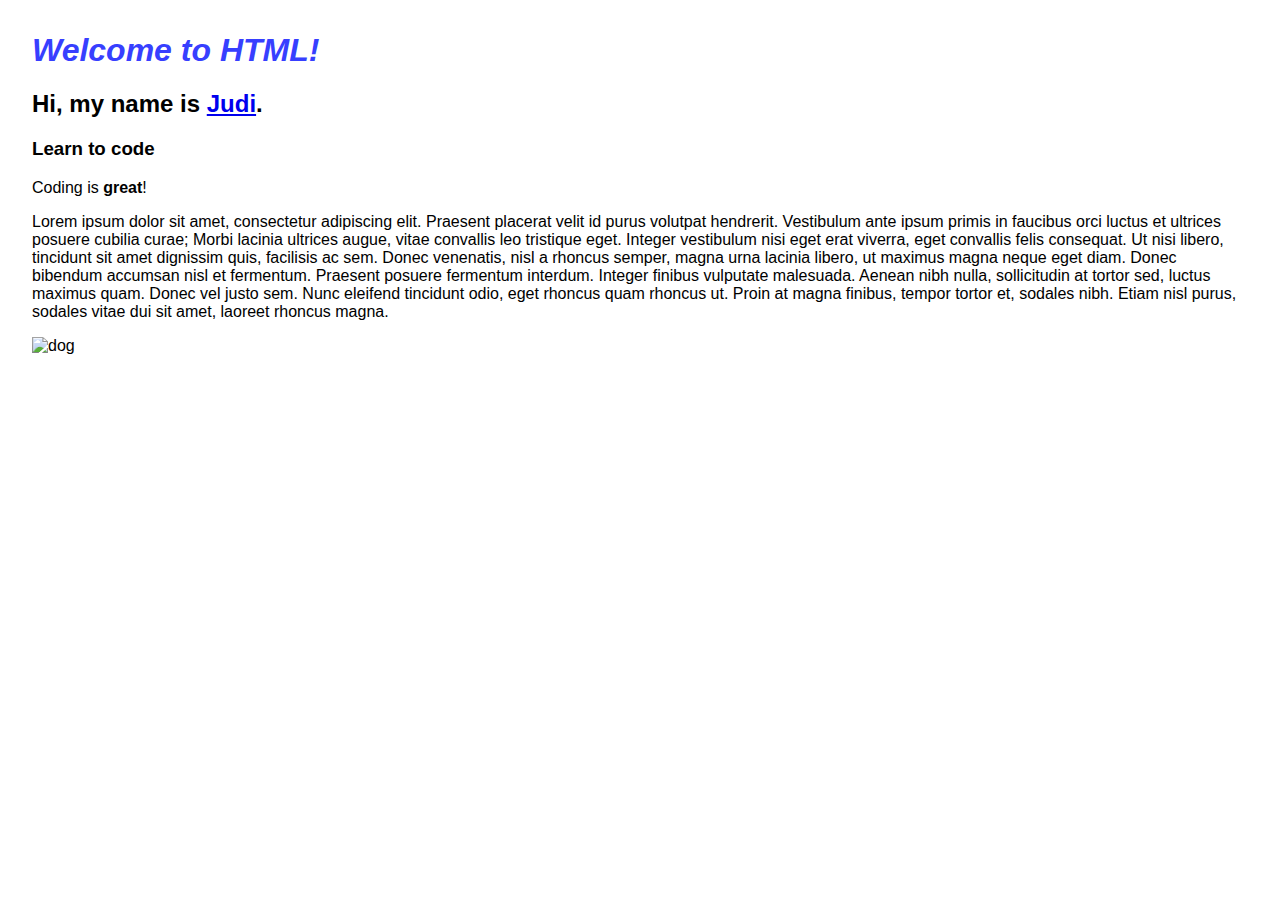
==== index.html @ c076896f "🛎✂️ my first commit and push" ====
<!DOCTYPE html>
<html lang="en">
  <head>
    <meta charset="utf-8" />
    <meta http-equiv="X-UA-Compatible" content="IE=edge" />
    <meta name="viewport" content="width=device-width, initial-scale=1" />

    <title>Good Morning</title>

    <!-- 
import the webpage's stylesheet 
you can learn this later
visit another website for more information

-->
    <link rel="stylesheet" href="/style.css" />

    <!-- import the webpage's javascript file -->
    <script src="/script.js" defer></script>
  </head>
  <body>
    <h1>Welcome to HTML!</h1>
    <h2>
      Hi, my name is <a href="about.html">Judi</a>.
    </h2>
    <h3>
      Learn to code
    </h3>
    <p>Coding is <strong>great</strong>!</p>
    <p>
      Lorem ipsum dolor sit amet, consectetur adipiscing elit. Praesent placerat
      velit id purus volutpat hendrerit. Vestibulum ante ipsum primis in
      faucibus orci luctus et ultrices posuere cubilia curae; Morbi lacinia
      ultrices augue, vitae convallis leo tristique eget. Integer vestibulum
      nisi eget erat viverra, eget convallis felis consequat. Ut nisi libero,
      tincidunt sit amet dignissim quis, facilisis ac sem. Donec venenatis, nisl
      a rhoncus semper, magna urna lacinia libero, ut maximus magna neque eget
      diam. Donec bibendum accumsan nisl et fermentum. Praesent posuere
      fermentum interdum. Integer finibus vulputate malesuada. Aenean nibh
      nulla, sollicitudin at tortor sed, luctus maximus quam. Donec vel justo
      sem. Nunc eleifend tincidunt odio, eget rhoncus quam rhoncus ut. Proin at
      magna finibus, tempor tortor et, sodales nibh. Etiam nisl purus, sodales
      vitae dui sit amet, laoreet rhoncus magna.
    </p>
    <img src="https://cdn.glitch.com/3ca08cc5-1bb9-414c-8cf9-a5763d04c3e0%2F237-536x354.jpg?v=1589653177487" alt="dog">
  </body>
</html>
---- style.css ----
/* CSS files add styling rules to your content */

body {
  font-family: helvetica, arial, sans-serif;
  margin: 2em;
}

h1 {
  font-style: italic;
  color: #373fff;
}
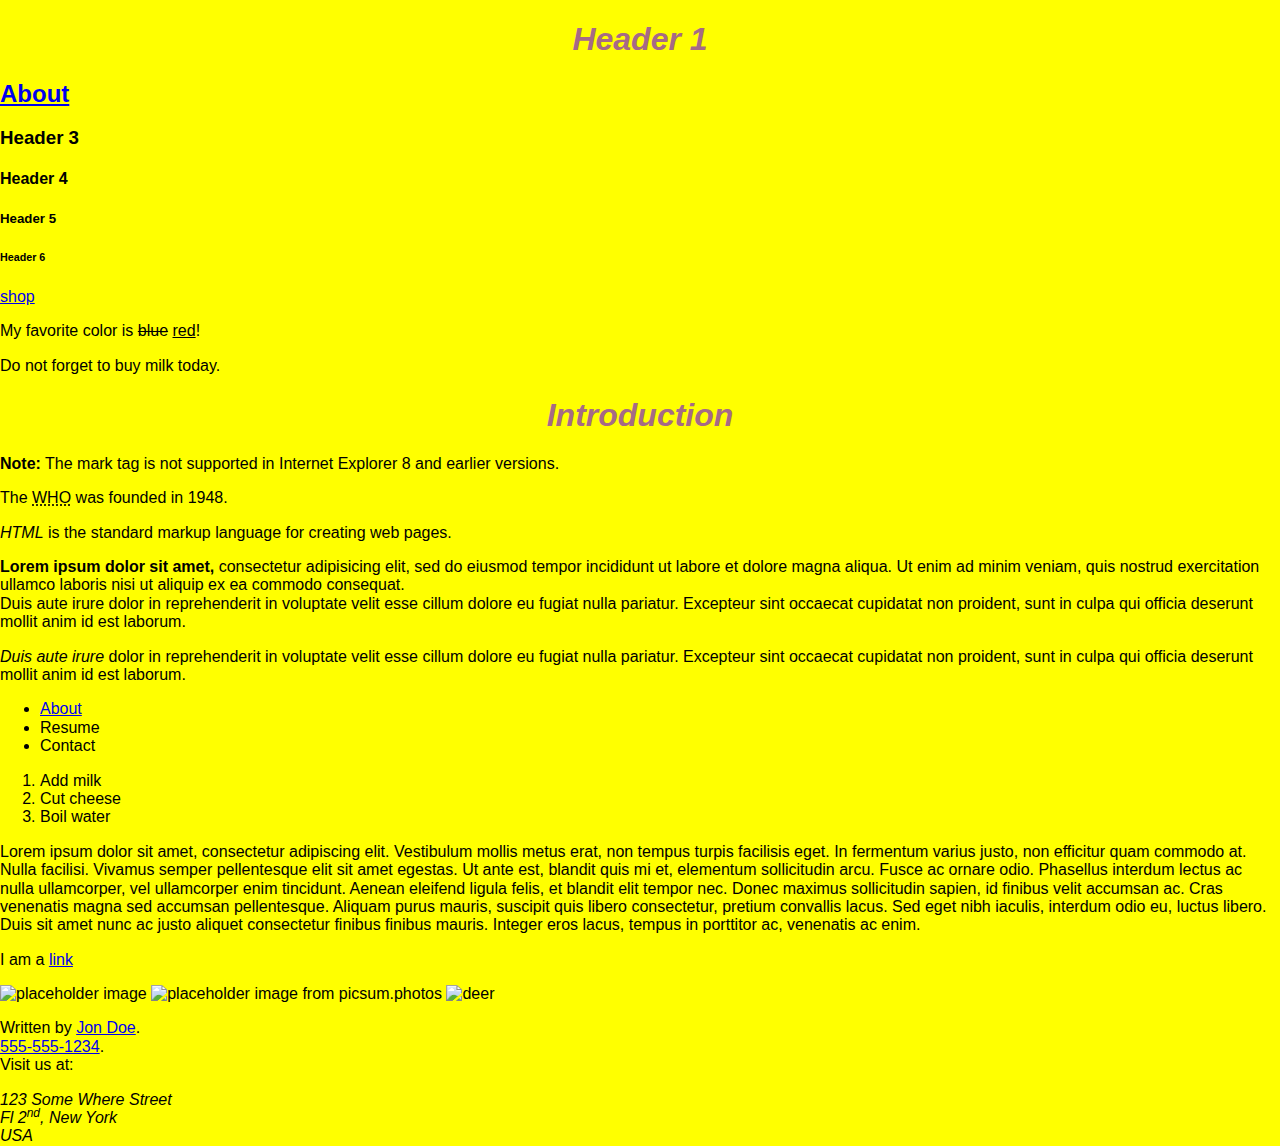
==== commit c2a47ab7: "🐏⛹ Updated May 29" ====
--- a/index.html
+++ b/index.html
@@ -5,43 +5,114 @@
     <meta http-equiv="X-UA-Compatible" content="IE=edge" />
     <meta name="viewport" content="width=device-width, initial-scale=1" />
 
-    <title>Good Morning</title>
-
+    <!--     The Essential Meta Tags for Social Media
+    https://css-tricks.com/essential-meta-tags-social-media/ -->
+<meta property="og:title" content="James Stephan Ltd">
+<meta property="og:description" content="James Stephen Ltd is a Grenadian export and distribution company specializing in food stuff, wines and spirites">
+<meta property="og:image" content="hhttps://cdn.glitch.com/a813cfc9-cd0e-4e81-9725-c22074e7a34a%2FDeer.jpg?v=1589653469057">
+<meta property="og:url" content="hhttps://grenada-wholesale.glitch.me/">
     <!-- 
 import the webpage's stylesheet 
 you can learn this later
 visit another website for more information
 
 -->
-    <link rel="stylesheet" href="/style.css" />
+    <link rel="stylesheet" href="style.css" />
 
     <!-- import the webpage's javascript file -->
-    <script src="/script.js" defer></script>
+    <script src="script.js" defer></script>
+    <title>Good Morning!</title>
   </head>
   <body>
-    <h1>Welcome to HTML!</h1>
-    <h2>
-      Hi, my name is <a href="about.html">Judi</a>.
-    </h2>
-    <h3>
-      Learn to code
-    </h3>
-    <p>Coding is <strong>great</strong>!</p>
+    <h1>Header 1</h1>
+    <h2><a href="about.html">About</a></h2>
+    <h3>Header 3</h3>
+    <h4>Header 4</h4>
+    <h5>Header 5</h5>
+    <h6>Header 6</h6>
+
     <p>
-      Lorem ipsum dolor sit amet, consectetur adipiscing elit. Praesent placerat
-      velit id purus volutpat hendrerit. Vestibulum ante ipsum primis in
-      faucibus orci luctus et ultrices posuere cubilia curae; Morbi lacinia
-      ultrices augue, vitae convallis leo tristique eget. Integer vestibulum
-      nisi eget erat viverra, eget convallis felis consequat. Ut nisi libero,
-      tincidunt sit amet dignissim quis, facilisis ac sem. Donec venenatis, nisl
-      a rhoncus semper, magna urna lacinia libero, ut maximus magna neque eget
-      diam. Donec bibendum accumsan nisl et fermentum. Praesent posuere
-      fermentum interdum. Integer finibus vulputate malesuada. Aenean nibh
-      nulla, sollicitudin at tortor sed, luctus maximus quam. Donec vel justo
-      sem. Nunc eleifend tincidunt odio, eget rhoncus quam rhoncus ut. Proin at
-      magna finibus, tempor tortor et, sodales nibh. Etiam nisl purus, sodales
-      vitae dui sit amet, laoreet rhoncus magna.
+      <a href="products/the_shop.html">shop</a>
     </p>
-    <img src="https://cdn.glitch.com/3ca08cc5-1bb9-414c-8cf9-a5763d04c3e0%2F237-536x354.jpg?v=1589653177487" alt="dog">
+
+    <p>My favorite color is <del>blue</del> <ins>red</ins>!</p>
+    <p>Do not forget to buy <mark>milk</mark> today.</p>
+
+    <h1>Introduction</h1>
+    <p>
+      <strong>Note:</strong> The mark tag is not supported in Internet Explorer
+      8 and earlier versions.
+    </p>
+    <p>
+      The <abbr title="World Health Organization">WHO</abbr> was founded in
+      1948.
+    </p>
+
+    <p>
+      <dfn>HTML</dfn> is the standard markup language for creating web pages.
+    </p>
+    <p>
+      <strong>Lorem ipsum dolor sit amet,</strong> consectetur adipisicing elit,
+      sed do eiusmod tempor incididunt ut labore et dolore magna aliqua. Ut enim
+      ad minim veniam, quis nostrud exercitation ullamco laboris nisi ut aliquip
+      ex ea commodo consequat. <br />Duis aute irure dolor in reprehenderit in
+      voluptate velit esse cillum dolore eu fugiat nulla pariatur. Excepteur
+      sint occaecat cupidatat non proident, sunt in culpa qui officia deserunt
+      mollit anim id est laborum.
+    </p>
+    <p>
+      <i>Duis aute irure</i> dolor in reprehenderit in voluptate velit esse
+      cillum dolore eu fugiat nulla pariatur. Excepteur sint occaecat cupidatat
+      non proident, sunt in culpa qui officia deserunt mollit anim id est
+      laborum.
+    </p>
+    <ul>
+      <li><a href="#about">About</a></li>
+      <li>Resume</li>
+      <li>Contact</li>
+    </ul>
+    <ol>
+      <li>Add milk</li>
+      <li>Cut cheese</li>
+      <li>Boil water</li>
+    </ol>
+
+    <p>
+      Lorem ipsum dolor sit amet, consectetur adipiscing elit. Vestibulum mollis
+      metus erat, non tempus turpis facilisis eget. In fermentum varius justo,
+      non efficitur quam commodo at. Nulla facilisi. Vivamus semper pellentesque
+      elit sit amet egestas. Ut ante est, blandit quis mi et, elementum
+      sollicitudin arcu. Fusce ac ornare odio. Phasellus interdum lectus ac
+      nulla ullamcorper, vel ullamcorper enim tincidunt. Aenean eleifend ligula
+      felis, et blandit elit tempor nec. Donec maximus sollicitudin sapien, id
+      finibus velit accumsan ac. Cras venenatis magna sed accumsan pellentesque.
+      Aliquam purus mauris, suscipit quis libero consectetur, pretium convallis
+      lacus. Sed eget nibh iaculis, interdum odio eu, luctus libero. Duis sit
+      amet nunc ac justo aliquet consectetur finibus finibus mauris. Integer
+      eros lacus, tempus in porttitor ac, venenatis ac enim.
+    </p>
+    <div id="about" class="section">
+      <p>I am a <a href="http://youtube.com" target="_blank">link</a></p>
+      <img src="https://picsum.photos/200/600" alt="placeholder image" />
+      <img
+        src="https://picsum.photos/id/1/200/300"
+        alt="placeholder image from picsum.photos"
+      />
+      <img
+        src="https://cdn.glitch.com/a813cfc9-cd0e-4e81-9725-c22074e7a34a%2FDeer.jpg?v=1589653469057"
+        alt="deer"
+        width="100%"
+      />
+    </div>
+    <p>
+      Written by <a href="mailto:webmaster@example.com">Jon Doe</a>.<br />
+      <a href="tel:+1-555-555-1235">555-555-1234</a>.<br />
+      Visit us at:
+    </p>
+    <address>
+      123 Some Where Street<br />
+      Fl 2<sup>nd</sup>, New York<br />
+      USA
+    </address>
   </body>
 </html>
--- a/style.css
+++ b/style.css
@@ -1,11 +1,62 @@
 /* CSS files add styling rules to your content */
+@import 'normalize.css';
+
+@import url('https://fonts.googleapis.com/css2?family=Roboto:wght@400;500&display=swap');
 
 body {
   font-family: helvetica, arial, sans-serif;
-  margin: 2em;
+/*   margin: 2em; */
+  background-color: yellow;
+}
+h1 {
+  font-style: italic;
+  color: #a66a86;
+  text-align: center;
+}
+h2 {
+  color: pink;
 }
 
-h1 {
-  font-style: italic;
-  color: #373fff;
+
+/* 
+<ul class="socialmedia">
+  <li>
+    <a href="https://facebook.com">
+      <i class="fab fa-facebook"></i>
+    </a>
+  </li>
+  <li>
+    <a href="https://instagram.com"><i class="fab fa-instagram"></i></a>
+  </li>
+</ul>
+ */
+
+/* display social media icons on one line and font size 80px*/
+
+
+ul.socialmedia li /*the rule for element */ { /*open style rule */
+  
+  display: inline; /* styles on one line */
+  font-size: 8px; /* styles font size */
+  
+} /* close the rule */
+
+
+/* classname starts with a . (period) */
+header ul.nav-menu {
+/*   border: 10px solid red; */
 }
+
+.nav-menu a {
+  color: orange;
+}
+
+
+header nav ul li {
+  display: inline;
+  margin-right: 10px;
+}
+
+#about {
+/*   border: 1px solid red; */
+}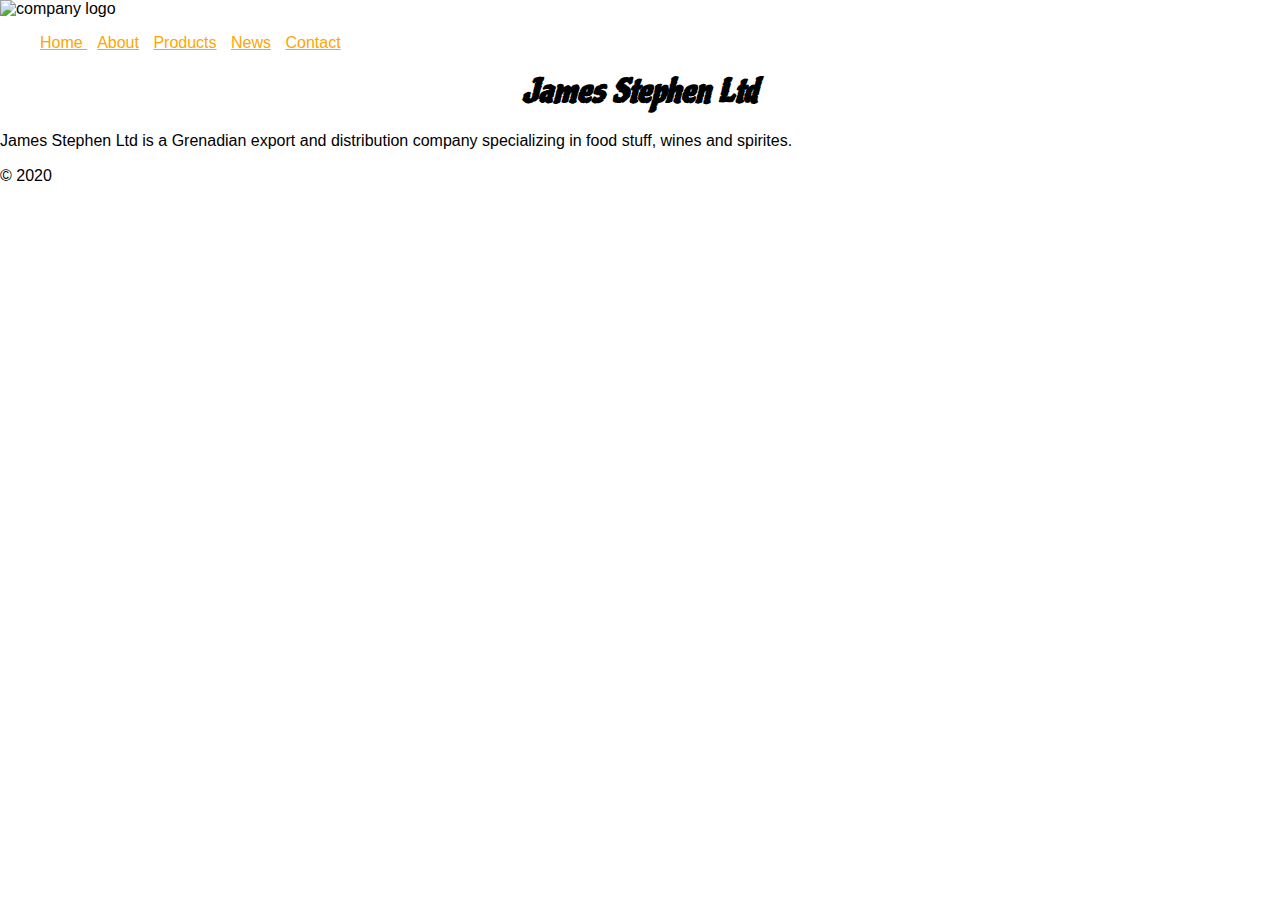
==== commit 19b8ebec: "🌽💅 Updated for JUN 11 Class" ====
--- a/index.html
+++ b/index.html
@@ -22,97 +22,53 @@
     <!-- import the webpage's javascript file -->
     <script src="script.js" defer></script>
     <title>Good Morning!</title>
-  </head>
-  <body>
-    <h1>Header 1</h1>
-    <h2><a href="about.html">About</a></h2>
-    <h3>Header 3</h3>
-    <h4>Header 4</h4>
-    <h5>Header 5</h5>
-    <h6>Header 6</h6>
+     <header>
+      <img
+        src="https://cdn.glitch.com/a813cfc9-cd0e-4e81-9725-c22074e7a34a%2Ffavicon.png?v=1590781323813"
+        alt="company logo"
+      />
+      <ul class="socialmedia">
+        <li>
+          <a href="https://facebook.com">
+            <i class="fab fa-facebook"></i>
+          </a>
+        </li>
+        <li>
+          <a href="https://instagram.com"><i class="fab fa-instagram"></i></a>
+        </li>
+      </ul>
 
-    <p>
-      <a href="products/the_shop.html">shop</a>
-    </p>
+      <nav id="nav">
+        <ul class="nav-menu">
+          <li>
+            <a href="introduction.html">
+              Home
+            </a>
+          </li>
+          <li><a href="about.html">About</a></li>
+          <li><a href="products.html">Products</a></li>
+          <li><a href="news.html">News</a></li>
+          <li><a href="contact.html">Contact</a></li>
+        </ul>
+      </nav>
+      
+    </header>
 
-    <p>My favorite color is <del>blue</del> <ins>red</ins>!</p>
-    <p>Do not forget to buy <mark>milk</mark> today.</p>
+    <main>
+      <div id="about">
+        <h1>
+          James Stephen Ltd
+        </h1>
+        <p>
+          James Stephen Ltd is a Grenadian export and distribution company specializing in food stuff, wines and spirites.
+        </p>
+      </div>
+    </main>
 
-    <h1>Introduction</h1>
-    <p>
-      <strong>Note:</strong> The mark tag is not supported in Internet Explorer
-      8 and earlier versions.
-    </p>
-    <p>
-      The <abbr title="World Health Organization">WHO</abbr> was founded in
-      1948.
-    </p>
-
-    <p>
-      <dfn>HTML</dfn> is the standard markup language for creating web pages.
-    </p>
-    <p>
-      <strong>Lorem ipsum dolor sit amet,</strong> consectetur adipisicing elit,
-      sed do eiusmod tempor incididunt ut labore et dolore magna aliqua. Ut enim
-      ad minim veniam, quis nostrud exercitation ullamco laboris nisi ut aliquip
-      ex ea commodo consequat. <br />Duis aute irure dolor in reprehenderit in
-      voluptate velit esse cillum dolore eu fugiat nulla pariatur. Excepteur
-      sint occaecat cupidatat non proident, sunt in culpa qui officia deserunt
-      mollit anim id est laborum.
-    </p>
-    <p>
-      <i>Duis aute irure</i> dolor in reprehenderit in voluptate velit esse
-      cillum dolore eu fugiat nulla pariatur. Excepteur sint occaecat cupidatat
-      non proident, sunt in culpa qui officia deserunt mollit anim id est
-      laborum.
-    </p>
-    <ul>
-      <li><a href="#about">About</a></li>
-      <li>Resume</li>
-      <li>Contact</li>
-    </ul>
-    <ol>
-      <li>Add milk</li>
-      <li>Cut cheese</li>
-      <li>Boil water</li>
-    </ol>
-
-    <p>
-      Lorem ipsum dolor sit amet, consectetur adipiscing elit. Vestibulum mollis
-      metus erat, non tempus turpis facilisis eget. In fermentum varius justo,
-      non efficitur quam commodo at. Nulla facilisi. Vivamus semper pellentesque
-      elit sit amet egestas. Ut ante est, blandit quis mi et, elementum
-      sollicitudin arcu. Fusce ac ornare odio. Phasellus interdum lectus ac
-      nulla ullamcorper, vel ullamcorper enim tincidunt. Aenean eleifend ligula
-      felis, et blandit elit tempor nec. Donec maximus sollicitudin sapien, id
-      finibus velit accumsan ac. Cras venenatis magna sed accumsan pellentesque.
-      Aliquam purus mauris, suscipit quis libero consectetur, pretium convallis
-      lacus. Sed eget nibh iaculis, interdum odio eu, luctus libero. Duis sit
-      amet nunc ac justo aliquet consectetur finibus finibus mauris. Integer
-      eros lacus, tempus in porttitor ac, venenatis ac enim.
-    </p>
-    <div id="about" class="section">
-      <p>I am a <a href="http://youtube.com" target="_blank">link</a></p>
-      <img src="https://picsum.photos/200/600" alt="placeholder image" />
-      <img
-        src="https://picsum.photos/id/1/200/300"
-        alt="placeholder image from picsum.photos"
-      />
-      <img
-        src="https://cdn.glitch.com/a813cfc9-cd0e-4e81-9725-c22074e7a34a%2FDeer.jpg?v=1589653469057"
-        alt="deer"
-        width="100%"
-      />
-    </div>
-    <p>
-      Written by <a href="mailto:webmaster@example.com">Jon Doe</a>.<br />
-      <a href="tel:+1-555-555-1235">555-555-1234</a>.<br />
-      Visit us at:
-    </p>
-    <address>
-      123 Some Where Street<br />
-      Fl 2<sup>nd</sup>, New York<br />
-      USA
-    </address>
+    <footer>
+      <p>
+        &copy; 2020
+      </p>
+    </footer>
   </body>
 </html>
--- a/style.css
+++ b/style.css
@@ -1,20 +1,23 @@
 /* CSS files add styling rules to your content */
 @import 'normalize.css';
 
-@import url('https://fonts.googleapis.com/css2?family=Roboto:wght@400;500&display=swap');
+@import url('https://fonts.googleapis.com/css2?family=Piedra&display=swap');
 
 body {
   font-family: helvetica, arial, sans-serif;
 /*   margin: 2em; */
-  background-color: yellow;
+  background-color: white;
 }
+
 h1 {
+  font-family: 'Piedra', cursive;
   font-style: italic;
-  color: #a66a86;
+  color: #000;
   text-align: center;
 }
 h2 {
-  color: pink;
+  font-family: 'Open Sans', sans-serif;
+  color: black;
 }
 
 
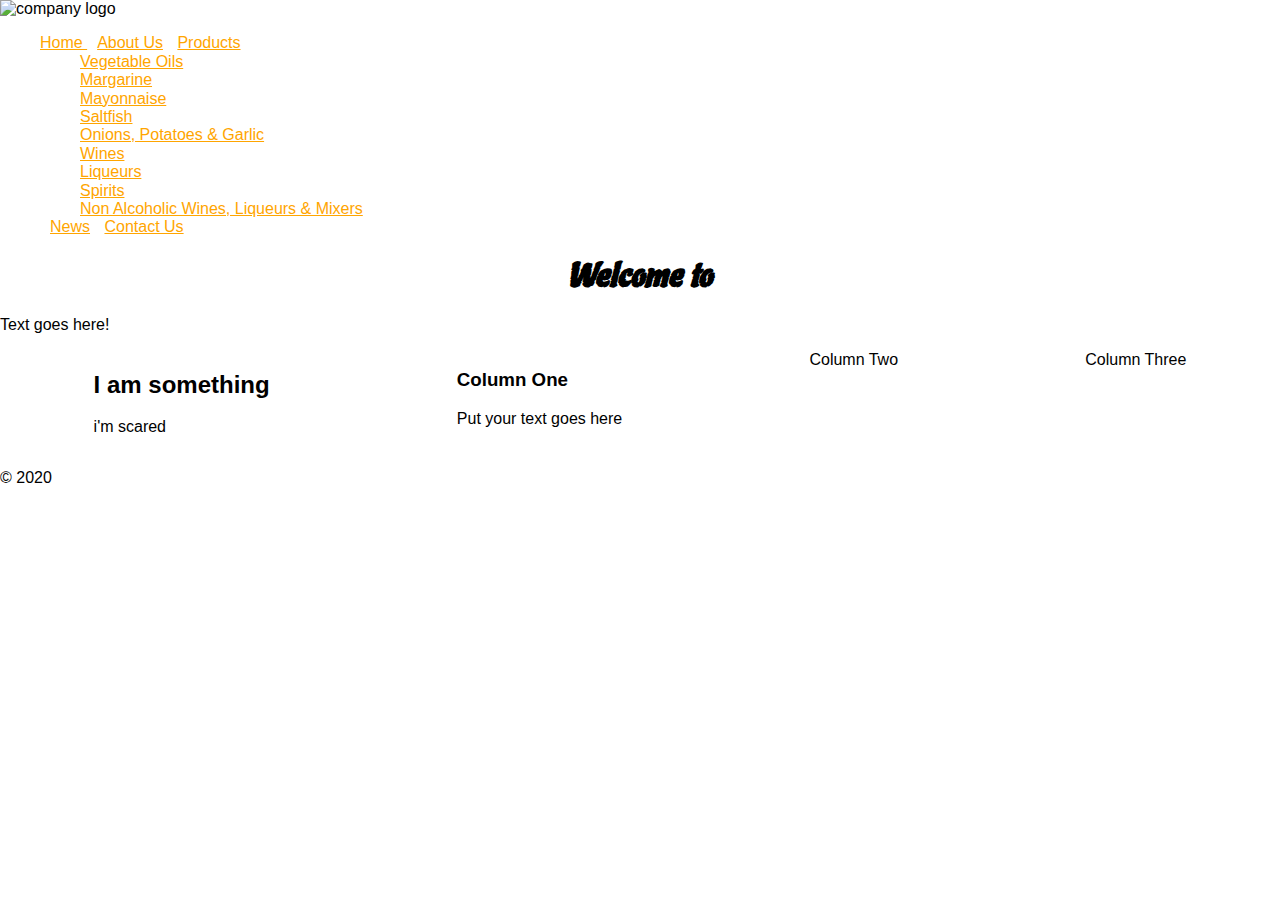
==== commit ea425aaf: "📚🍰 Updated with Assignment 3" ====
--- a/index.html
+++ b/index.html
@@ -4,13 +4,54 @@
     <meta charset="utf-8" />
     <meta http-equiv="X-UA-Compatible" content="IE=edge" />
     <meta name="viewport" content="width=device-width, initial-scale=1" />
+    <title>James Stephan Ltd</title>
 
     <!--     The Essential Meta Tags for Social Media
     https://css-tricks.com/essential-meta-tags-social-media/ -->
-<meta property="og:title" content="James Stephan Ltd">
-<meta property="og:description" content="James Stephen Ltd is a Grenadian export and distribution company specializing in food stuff, wines and spirites">
-<meta property="og:image" content="hhttps://cdn.glitch.com/a813cfc9-cd0e-4e81-9725-c22074e7a34a%2FDeer.jpg?v=1589653469057">
-<meta property="og:url" content="hhttps://grenada-wholesale.glitch.me/">
+    <meta property="title" content="James Stephan Ltd - Grenadian" />
+    <meta
+      property="description"
+      content="James Stephen Ltd is a Grenadian export and distribution company specializing in food stuff, wines and spirites"
+    />
+    <meta
+      property="image"
+      content="https://cdn.glitch.com/a813cfc9-cd0e-4e81-9725-c22074e7a34a%2FDeer.jpg?v=1589653469057"
+    />
+    <meta property="og:url" content="https://grenada-wholesale.glitch.me/" />
+
+    <!--     Favicon - https://en.wikipedia.org/wiki/Favicon -->
+    <link
+      rel="icon"
+      href="https://cdn.glitch.com/a813cfc9-cd0e-4e81-9725-c22074e7a34a%2Ffavicon.png?v=1590781323813"
+    />
+
+    <!--     Configuring Web Applications: https://developer.apple.com/library/archive/documentation/AppleApplications/Reference/SafariWebContent/ConfiguringWebApplications/ConfiguringWebApplications.html -->
+
+    <link
+      rel="apple-touch-icon"
+      href="https://cdn.glitch.com/a813cfc9-cd0e-4e81-9725-c22074e7a34a%2Ffavicon.png?v=1590781323813"
+    />
+    <!--    
+      <link rel="apple-touch-icon" href="touch-icon-iphone.png">
+      <link rel="apple-touch-icon" sizes="152x152" href="touch-icon-ipad.png">
+      <link rel="apple-touch-icon" sizes="180x180" href="touch-icon-iphone-retina.png">
+      <link rel="apple-touch-icon" sizes="167x167" href="touch-icon-ipad-retina.png"> 
+-->
+
+    <!--     
+        Normalize.css makes browsers render all elements more consistently and in line with modern standards. It precisely targets only the styles that need normalizing. 
+        https://necolas.github.io/normalize.css/
+-->
+    <!--     <link rel="stylesheet" href="normalize.css" /> -->
+
+    <!--     font awesome - Get vector icons and social logos on your website with Font Awesome, the web's most popular icon set and toolkit. https://fontawesome.com/
+-->
+    <link
+      rel="stylesheet"
+      href="https://cdnjs.cloudflare.com/ajax/libs/font-awesome/5.13.0/css/all.min.css"
+      integrity="sha256-h20CPZ0QyXlBuAw7A+KluUYx/3pK+c7lYEpqLTlxjYQ="
+      crossorigin="anonymous"
+    />
     <!-- 
 import the webpage's stylesheet 
 you can learn this later
@@ -21,47 +62,115 @@
 
     <!-- import the webpage's javascript file -->
     <script src="script.js" defer></script>
-    <title>Good Morning!</title>
-     <header>
+  </head>
+  <body>
+    <!--     How to create Adobe XD Wireframes
+https://www.adobe.com/au/creativecloud/business/enterprise/how-to-wireframe-xd.html -->
+    <header>
       <img
         src="https://cdn.glitch.com/a813cfc9-cd0e-4e81-9725-c22074e7a34a%2Ffavicon.png?v=1590781323813"
         alt="company logo"
       />
       <ul class="socialmedia">
         <li>
-          <a href="https://facebook.com">
+          <a href="https://facebook.com/JamesStephenDistributors/">
             <i class="fab fa-facebook"></i>
           </a>
         </li>
         <li>
           <a href="https://instagram.com"><i class="fab fa-instagram"></i></a>
         </li>
+
+        <!-- <li><a href="#" class="first">Home</a></li>
+        <li><a href="#">Services &raquo;</a>
+            <ul>
+                <li><a href="#">Web Development</a></li>
+                <li><a href="#">Logo Design</a></li>
+  #              <li><a href="#">Identity & Branding &raquo;</a>
+      <nav id="nav"> -->
       </ul>
-
-      <nav id="nav">
+      <nav>
         <ul class="nav-menu">
           <li>
             <a href="introduction.html">
               Home
             </a>
           </li>
-          <li><a href="about.html">About</a></li>
-          <li><a href="products.html">Products</a></li>
+          <li><a href="about.html">About Us</a></li>
+          <li>
+            <a href="products.html">Products</a>
+            <ul>
+              <li><a href="oils.html">Vegetable Oils</a></li>
+              <li><a href="#">Margarine</a></li>
+              <li><a href="#">Mayonnaise</a></li>
+              <li>
+                <a
+                  href="https://www.foodnetwork.com/recipes/ackee-and-saltfish-recipe-2085381"
+                  >Saltfish</a
+                >
+              </li>
+              <li><a href="#">Onions, Potatoes &amp; Garlic</a></li>
+              <li><a href="#">Wines</a></li>
+              <li><a href="#">Liqueurs</a></li>
+              <li><a href="#">Spirits</a></li>
+              <li>
+                <a href="#">Non Alcoholic Wines, Liqueurs &amp; Mixers</a>
+              </li>
+            </ul>
+          </li>
+
           <li><a href="news.html">News</a></li>
-          <li><a href="contact.html">Contact</a></li>
+          <li><a href="contact.html">Contact Us</a></li>
         </ul>
       </nav>
-      
+      <!--       <ul>
+        <li class="nav-menu"><a href="#">Another Menu</a></li>
+      </ul> -->
     </header>
 
     <main>
-      <div id="about">
+      <div id="introduction">
         <h1>
-          James Stephen Ltd
+          Welcome to
         </h1>
         <p>
-          James Stephen Ltd is a Grenadian export and distribution company specializing in food stuff, wines and spirites.
+          Text goes here!
         </p>
+      </div>
+
+<!--       
+HTML <div> Tag
+https://www.w3schools.com/tags/tag_div.asp 
+
+CSS Flexbox Layout Module
+https://www.w3schools.com/css/css3_flexbox.asp
+
+What Happens When You Create A Flexbox Flex Container?
+https://www.smashingmagazine.com/2018/08/flexbox-display-flex-container/
+-->
+      <div class="row">
+        <div class="col col0">
+          <h2>
+            I am something
+          </h2>
+          <p>
+            i'm scared
+          </p>
+        </div>
+        <div class="col col1">
+          <h3>
+            Column One
+          </h3>
+          <p>
+            Put your text goes here
+          </p>
+        </div>
+        <div class="col col2">
+          Column Two
+        </div>
+        <div class="col col3">
+          Column Three
+        </div>
       </div>
     </main>
 
--- a/style.css
+++ b/style.css
@@ -60,6 +60,32 @@
   margin-right: 10px;
 }
 
+/* 
+<header>
+  <nav>
+    <ul>
+      <li>
+        <ul>
+          <li></li>
+        </ul>
+      </li>
+    </ul>
+  </nav>
+</header>
+*/
+header nav ul li ul li {
+  display: block;
+}
+
+/* 
+  Review the use of CSS Flexbox display: flex;. 
+  Learn More: https://css-tricks.com/snippets/css/a-guide-to-flexbox/
+*/
+.row {
+  display: flex;
+  justify-content: space-around;
+}
+
 #about {
 /*   border: 1px solid red; */
 }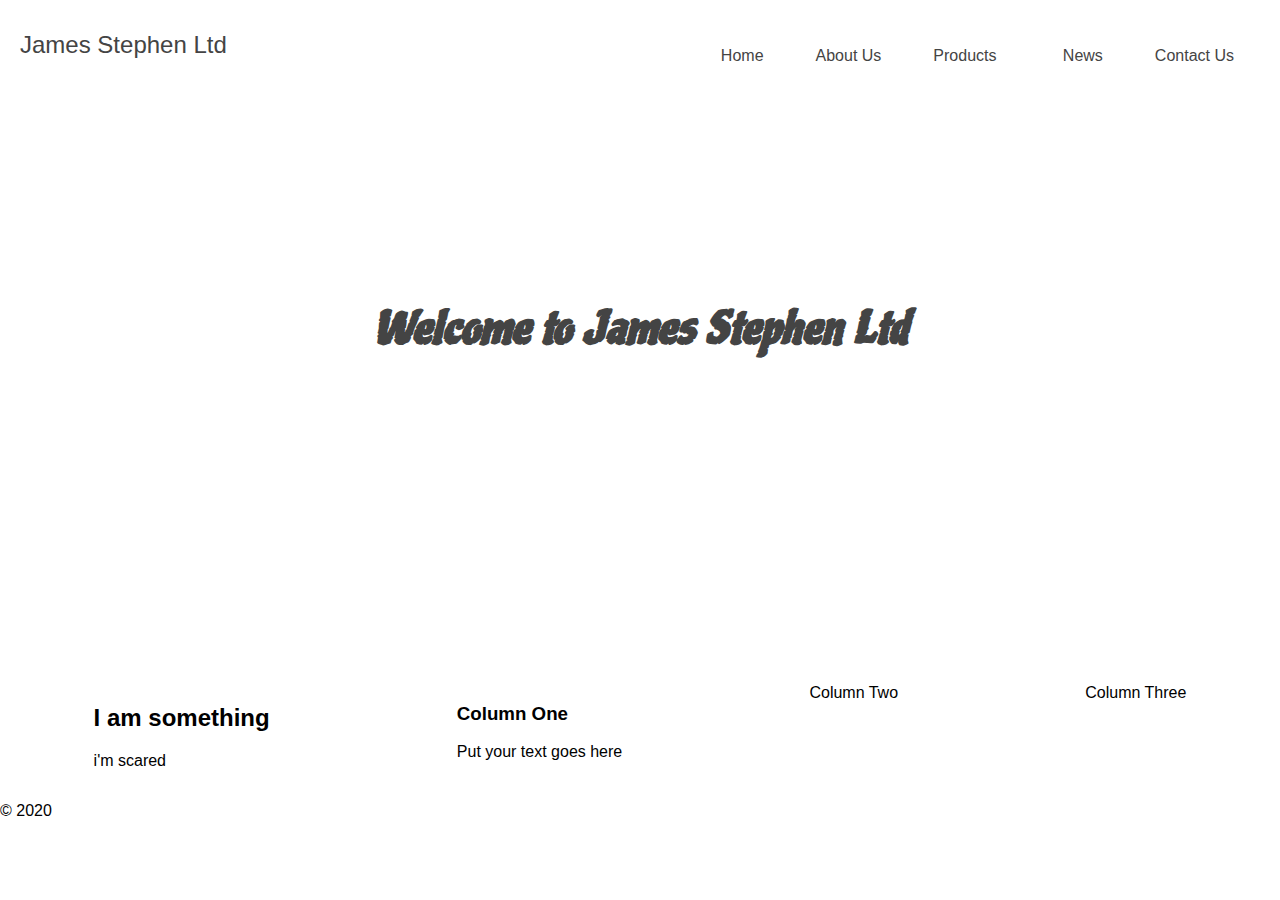
==== commit eed71b46: "🚗😬 Add Nav Menu and Hero" ====
--- a/index.html
+++ b/index.html
@@ -6,7 +6,7 @@
     <meta name="viewport" content="width=device-width, initial-scale=1" />
     <title>James Stephan Ltd</title>
 
-    <!--     The Essential Meta Tags for Social Media
+    <!--     Note: The Essential Meta Tags for Social Media
     https://css-tricks.com/essential-meta-tags-social-media/ -->
     <meta property="title" content="James Stephan Ltd - Grenadian" />
     <meta
@@ -19,7 +19,7 @@
     />
     <meta property="og:url" content="https://grenada-wholesale.glitch.me/" />
 
-    <!--     Favicon - https://en.wikipedia.org/wiki/Favicon -->
+    <!--     Note: Favicon - https://en.wikipedia.org/wiki/Favicon -->
     <link
       rel="icon"
       href="https://cdn.glitch.com/a813cfc9-cd0e-4e81-9725-c22074e7a34a%2Ffavicon.png?v=1590781323813"
@@ -38,13 +38,13 @@
       <link rel="apple-touch-icon" sizes="167x167" href="touch-icon-ipad-retina.png"> 
 -->
 
-    <!--     
+    <!--  Note:    
         Normalize.css makes browsers render all elements more consistently and in line with modern standards. It precisely targets only the styles that need normalizing. 
         https://necolas.github.io/normalize.css/
 -->
     <!--     <link rel="stylesheet" href="normalize.css" /> -->
 
-    <!--     font awesome - Get vector icons and social logos on your website with Font Awesome, the web's most popular icon set and toolkit. https://fontawesome.com/
+    <!--     Note: font awesome - Get vector icons and social logos on your website with Font Awesome, the web's most popular icon set and toolkit. https://fontawesome.com/
 -->
     <link
       rel="stylesheet"
@@ -52,54 +52,193 @@
       integrity="sha256-h20CPZ0QyXlBuAw7A+KluUYx/3pK+c7lYEpqLTlxjYQ="
       crossorigin="anonymous"
     />
+
+    <!--     Note: Internal CSS for index.html page -->
+    <style type="text/css">
+      /*     Note: Responsive Navigation Bar With Flexbox */
+      /* Basic styling */
+      nav {
+        background: transparent;
+        padding: 0 15px;
+      }
+      nav a {
+        color: #444;
+        text-decoration: none;
+      }
+      nav .menu,
+      nav .submenu {
+        list-style-type: none;
+        padding: 0;
+      }
+      nav .submenu li {
+        margin: 0;
+      }
+      nav .logo {
+        font-size: 1.5em;
+      }
+      nav .item {
+        padding: 1em;
+      }
+      nav .item a:hover::after {
+        color: #000;
+      }
+      /* Mobile menu */
+      .menu {
+        display: flex;
+        flex-wrap: wrap;
+        justify-content: space-between;
+        align-items: center;
+      }
+      .menu li a {
+        display: block;
+        padding: 15px 5px;
+      }
+      .menu li.subitem a {
+        padding: 15px;
+      }
+      .toggle {
+        order: 1;
+        font-size: 20px;
+      }
+      .item {
+        order: 3;
+        width: 100%;
+        text-align: center;
+        display: none;
+      }
+      .active .item {
+        display: block;
+      }
+      /* Submenu up from mobile screens */
+      .submenu {
+        display: none;
+      }
+      .submenu-active .submenu {
+        display: block;
+      }
+      .has-submenu i {
+        font-size: 12px;
+      }
+      .has-submenu > a::after {
+        font-family: "Font Awesome 5 Free";
+        font-size: 12px;
+        line-height: 16px;
+        font-weight: 900;
+        content: "\f078";
+        color: #444;
+        padding-left: 5px;
+      }
+      .subitem a {
+        padding: 10px 15px;
+      }
+      .submenu-active {
+        border-radius: 3px;
+      }
+
+      /* Nav Tablet menu */
+      @media all and (min-width: 700px) {
+        .menu {
+          justify-content: center;
+        }
+        .logo {
+          flex: 1;
+        }
+        .toggle {
+          flex: 1;
+          text-align: right;
+          order: 2;
+        }
+      }
+      /* Nav Desktop menu */
+      @media all and (min-width: 960px) {
+        .menu {
+          align-items: flex-start;
+          flex-wrap: nowrap;
+          background: none;
+        }
+        .logo {
+          order: 0;
+        }
+        nav .submenu li a {
+          color: #fff;
+        }
+        .submenu-active {
+          background-color: yellow;
+        }
+        .item {
+          order: 1;
+          position: relative;
+          display: block;
+          width: auto;
+        }
+        .submenu-active .submenu {
+          display: block;
+          position: absolute;
+          left: 0;
+          top: 68px;
+          background: #111;
+        }
+        .toggle {
+          display: none;
+        }
+        .submenu-active {
+          border-radius: 0;
+        }
+      }
+
+      /*       Note: Styling a hero container */
+      .introduction-hero {
+        background-color: transparent;
+        background-image: url("https://i.picsum.photos/id/1047/3264/2448.jpg?hmac=ksy0K4uGgm79hAV7-KvsfHY2ZuPA0Oq1Kii9hqkOCfU");
+        background-position: center;
+        background-repeat: no-repeat;
+        background-size: cover;
+        height: 60vh;
+        display: flex;
+        justify-content: center;
+        padding: 0 10%;
+        align-items: center;
+        flex-direction: column;
+        color: #fff;
+        margin-bottom: 2em;
+      }
+      .introduction-hero h1 {
+        color: #444;
+        font-size: 2.75em;
+      }
+    </style>
+
     <!-- 
 import the webpage's stylesheet 
 you can learn this later
 visit another website for more information
-
--->
+-->
+    <!--     Note: External CSS used globally -->
     <link rel="stylesheet" href="style.css" />
 
     <!-- import the webpage's javascript file -->
-    <script src="script.js" defer></script>
+    <!--     <script src="script.js" defer></script> -->
   </head>
   <body>
-    <!--     How to create Adobe XD Wireframes
+    <!--     Note: How to create Adobe XD Wireframes
 https://www.adobe.com/au/creativecloud/business/enterprise/how-to-wireframe-xd.html -->
     <header>
-      <img
-        src="https://cdn.glitch.com/a813cfc9-cd0e-4e81-9725-c22074e7a34a%2Ffavicon.png?v=1590781323813"
-        alt="company logo"
-      />
-      <ul class="socialmedia">
-        <li>
-          <a href="https://facebook.com/JamesStephenDistributors/">
-            <i class="fab fa-facebook"></i>
-          </a>
-        </li>
-        <li>
-          <a href="https://instagram.com"><i class="fab fa-instagram"></i></a>
-        </li>
-
-        <!-- <li><a href="#" class="first">Home</a></li>
-        <li><a href="#">Services &raquo;</a>
-            <ul>
-                <li><a href="#">Web Development</a></li>
-                <li><a href="#">Logo Design</a></li>
-  #              <li><a href="#">Identity & Branding &raquo;</a>
-      <nav id="nav"> -->
-      </ul>
-      <nav>
-        <ul class="nav-menu">
-          <li>
+      <nav class="navbar">
+        <ul class="menu">
+          <li class="logo">
+            <a href="index.html">
+              James Stephen Ltd
+            </a>
+          </li>
+          <li class="item">
             <a href="introduction.html">
               Home
             </a>
           </li>
-          <li><a href="about.html">About Us</a></li>
-          <li>
-            <a href="products.html">Products</a>
-            <ul>
+          <li class="item"><a href="about.html">About Us</a></li>
+          <li class="item has-submenu">
+            <a tabindex="0">Products</a>
+            <ul class="submenu">
               <li><a href="oils.html">Vegetable Oils</a></li>
               <li><a href="#">Margarine</a></li>
               <li><a href="#">Mayonnaise</a></li>
@@ -110,7 +249,7 @@
                 >
               </li>
               <li><a href="#">Onions, Potatoes &amp; Garlic</a></li>
-              <li><a href="#">Wines</a></li>
+              <li><a href="wines.html">Wines</a></li>
               <li><a href="#">Liqueurs</a></li>
               <li><a href="#">Spirits</a></li>
               <li>
@@ -118,27 +257,32 @@
               </li>
             </ul>
           </li>
-
-          <li><a href="news.html">News</a></li>
-          <li><a href="contact.html">Contact Us</a></li>
+          <li class="item"><a href="news.html">News</a></li>
+          <li class="item"><a href="contact.html">Contact Us</a></li>
+          <li class="toggle">
+            <a href="#"><i class="fas fa-bars"></i></a>
+          </li>
         </ul>
       </nav>
-      <!--       <ul>
-        <li class="nav-menu"><a href="#">Another Menu</a></li>
-      </ul> -->
     </header>
 
     <main>
-      <div id="introduction">
+      <div id="introduction" class="introduction-hero">
         <h1>
-          Welcome to
+          Welcome to James Stephen Ltd
         </h1>
         <p>
-          Text goes here!
+          Lorem ipsum dolor sit amet, consectetur adipiscing elit. Proin non
+          pellentesque ante. Aenean eu sem mollis, imperdiet quam vitae,
+          consequat lectus. Fusce non varius dui. Nunc aliquam ipsum a est
+          scelerisque, vitae iaculis neque laoreet. Praesent est quam, fermentum
+          eu ex id, blandit ultrices velit. Proin dictum, elit tempor semper
+          feugiat, arcu erat facilisis ligula, in dapibus orci arcu at nisi.
+          Proin congue enim vel sapien luctus, quis bibendum nulla pellentesque.
         </p>
       </div>
 
-<!--       
+      <!--       
 HTML <div> Tag
 https://www.w3schools.com/tags/tag_div.asp 
 
@@ -178,6 +322,71 @@
       <p>
         &copy; 2020
       </p>
+
+      <ul class="socialmedia">
+        <li>
+          <a href="https://facebook.com/JamesStephenDistributors/">
+            <i class="fab fa-facebook"></i>
+          </a>
+        </li>
+        <li>
+          <a href="https://instagram.com"><i class="fab fa-instagram"></i></a>
+        </li>
+      </ul>
     </footer>
+
+    <script>
+      let toggle = document.querySelector("nav .toggle");
+      console.log("toggle", toggle);
+      const menu = document.querySelector(".menu");
+      console.log("menu", menu);
+      const items = document.querySelectorAll(".item");
+      console.log("items", items);
+
+      /* Toggle mobile menu */
+      function toggleMenu() {
+        if (menu.classList.contains("active")) {
+          menu.classList.remove("active");
+          toggle.querySelector("a").innerHTML = "<i class='fas fa-bars'></i>";
+        } else {
+          menu.classList.add("active");
+          toggle.querySelector("a").innerHTML = "<i class='fas fa-times'></i>";
+        }
+      }
+
+      /* Activate Submenu */
+      function toggleItem() {
+        if (this.classList.contains("submenu-active")) {
+          this.classList.remove("submenu-active");
+        } else if (menu.querySelector(".submenu-active")) {
+          menu
+            .querySelector(".submenu-active")
+            .classList.remove("submenu-active");
+          this.classList.add("submenu-active");
+        } else {
+          this.classList.add("submenu-active");
+        }
+      }
+
+      /* Close Submenu From Anywhere */
+      function closeSubmenu(e) {
+        let isClickInside = menu.contains(e.target);
+
+        if (!isClickInside && menu.querySelector(".submenu-active")) {
+          menu
+            .querySelector(".submenu-active")
+            .classList.remove("submenu-active");
+        }
+      }
+      /* Event Listeners */
+      toggle.addEventListener("click", toggleMenu, false);
+      for (let item of items) {
+        if (item.querySelector(".submenu")) {
+          item.addEventListener("click", toggleItem, false);
+        }
+        item.addEventListener("keypress", toggleItem, false);
+      }
+      document.addEventListener("click", closeSubmenu, false);
+    </script>
   </body>
 </html>
--- a/style.css
+++ b/style.css
@@ -1,25 +1,24 @@
 /* CSS files add styling rules to your content */
-@import 'normalize.css';
+@import "normalize.css";
 
-@import url('https://fonts.googleapis.com/css2?family=Piedra&display=swap');
+@import url("https://fonts.googleapis.com/css2?family=Piedra&display=swap");
 
 body {
   font-family: helvetica, arial, sans-serif;
-/*   margin: 2em; */
+  /*   margin: 2em; */
   background-color: white;
 }
 
 h1 {
-  font-family: 'Piedra', cursive;
+  font-family: "Piedra", cursive;
   font-style: italic;
   color: #000;
   text-align: center;
 }
 h2 {
-  font-family: 'Open Sans', sans-serif;
+  font-family: "Open Sans", sans-serif;
   color: black;
 }
-
 
 /* 
 <ul class="socialmedia">
@@ -36,28 +35,43 @@
 
 /* display social media icons on one line and font size 80px*/
 
+ul.socialmedia li /*the rule for element */ {
+  /*open style rule */
 
-ul.socialmedia li /*the rule for element */ { /*open style rule */
-  
   display: inline; /* styles on one line */
   font-size: 8px; /* styles font size */
-  
 } /* close the rule */
-
 
 /* classname starts with a . (period) */
 header ul.nav-menu {
-/*   border: 10px solid red; */
+  /*   border: 10px solid red; */
 }
 
 .nav-menu a {
   color: orange;
 }
 
-
 header nav ul li {
   display: inline;
   margin-right: 10px;
+}
+
+.info {
+  border: 2px solid rgb(22, 77, 100);
+  border-radius: 5px;
+  margin: 20px;
+}
+
+.services {
+  border: 2px solid rgb(22, 77, 100);
+  border-radius: 5px;
+  margin: 10 px;
+}
+
+.services {
+  border: 2px solid rgb(22, 77, 100);
+  border-radius: 5px;
+  margin: 10 px;
 }
 
 /* 
@@ -87,5 +101,42 @@
 }
 
 #about {
-/*   border: 1px solid red; */
-}+  /*   border: 1px solid red; */
+: border-box;
+  border: 2px solid red;
+  border-radius: 4px;
+  resize: vert}
+
+}
+
+  input[type="text"]{
+  width: 80%;
+  padding: 12px 20px;
+    border: 2px solid red;
+  margin-top: 6px;
+  margin-bottom: 16px;
+  box-sizingical;
+}
+
+
+
+
+
+  input[type="email"]{
+  width: 70%;
+  padding: 12px 20px;
+  margin-top: 6px;
+  margin-bottom: 16px;
+  box-sizingical;
+}
+
+{
+input[type="submit"]:hover 
+  background-color: #45a049;
+}
+
+.container {
+  border-radius: 5px;
+  background-color: #f2f2f2;
+  padding: 20px;
+}
